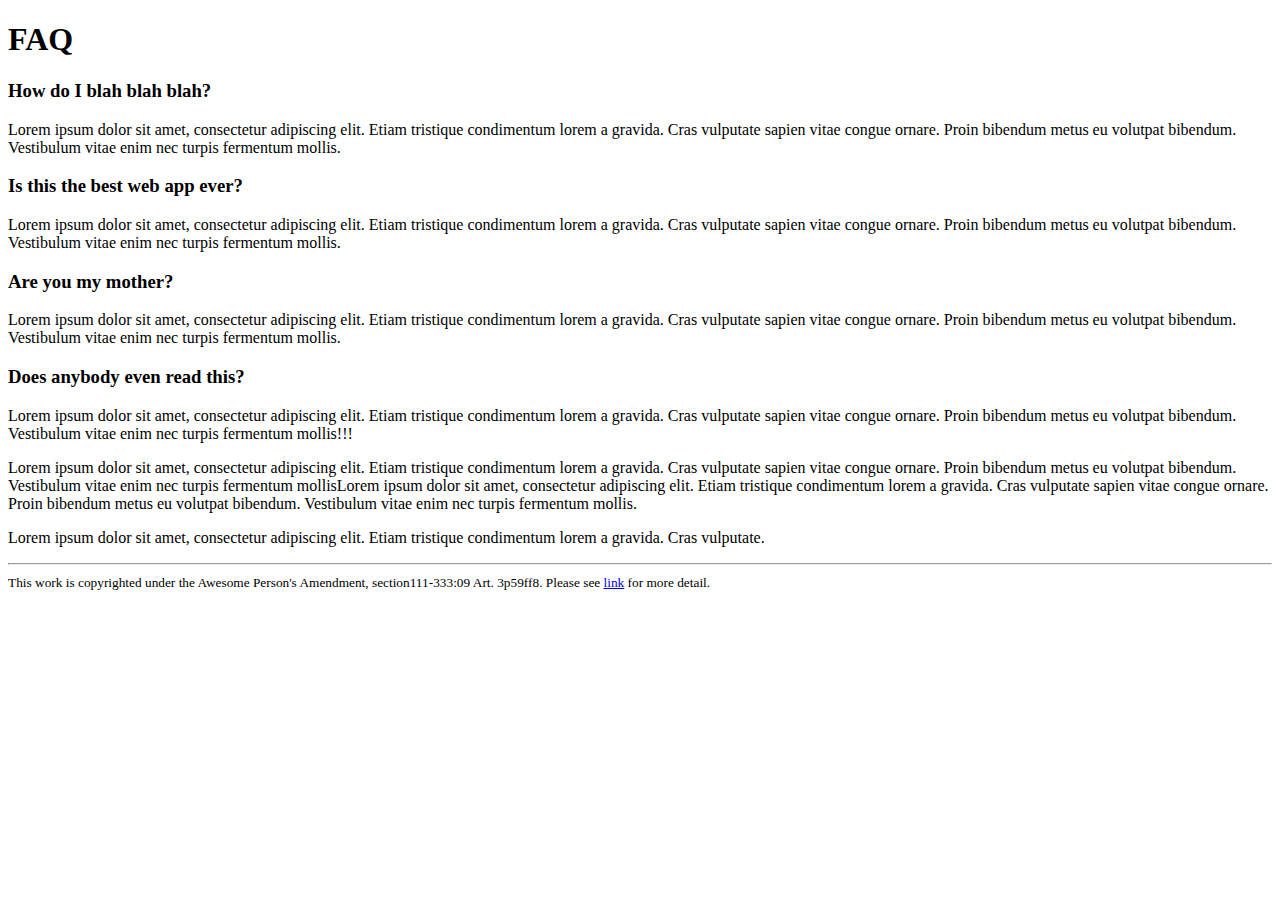
==== faq.html @ e3d7560f "Create faq file.html with information." ====
<!DOCTYPE html>
<html>
	<head>
		<title>Amazeriffic FAQ Page</title>
	</head>
	<body>
		<h1>FAQ</h1>
		<h3>How do I blah blah blah?</h3>
		<p>Lorem ipsum dolor sit amet, consectetur adipiscing elit. Etiam tristique condimentum lorem a gravida. Cras vulputate sapien vitae congue ornare. Proin bibendum metus eu volutpat bibendum. Vestibulum vitae enim nec turpis fermentum mollis.</p>
		<h3>Is this the best web app ever?</h3>
		<p>Lorem ipsum dolor sit amet, consectetur adipiscing elit. Etiam tristique condimentum lorem a gravida. Cras vulputate sapien vitae congue ornare. Proin bibendum metus eu volutpat bibendum. Vestibulum vitae enim nec turpis fermentum mollis.</p>
		<h3>Are you my mother?</h3>
		<p>Lorem ipsum dolor sit amet, consectetur adipiscing elit. Etiam tristique condimentum lorem a gravida. Cras vulputate sapien vitae congue ornare. Proin bibendum metus eu volutpat bibendum. Vestibulum vitae enim nec turpis fermentum mollis.</p>
		<h3>Does anybody even read this?</h3>
		<p>Lorem ipsum dolor sit amet, consectetur adipiscing elit. Etiam tristique condimentum lorem a gravida. Cras vulputate sapien vitae congue ornare. Proin bibendum metus eu volutpat bibendum. Vestibulum vitae enim nec turpis fermentum mollis!!!</p>
		<p>Lorem ipsum dolor sit amet, consectetur adipiscing elit. Etiam tristique condimentum lorem a gravida. Cras vulputate sapien vitae congue ornare. Proin bibendum metus eu volutpat bibendum. Vestibulum vitae enim nec turpis fermentum mollisLorem ipsum dolor sit amet, consectetur adipiscing elit. Etiam tristique condimentum lorem a gravida. Cras vulputate sapien vitae congue ornare. Proin bibendum metus eu volutpat bibendum. Vestibulum vitae enim nec turpis fermentum mollis.</p>
		<p>Lorem ipsum dolor sit amet, consectetur adipiscing elit. Etiam tristique condimentum lorem a gravida. Cras vulputate.</p>
		<hr />
		<small>This work is copyrighted under the Awesome Person's Amendment, section111-333:09 Art. 3p59ff8. Please see <a href="http://www.wikipedia.org/anime">link</a> for more detail.</small>
	</body>
</html>
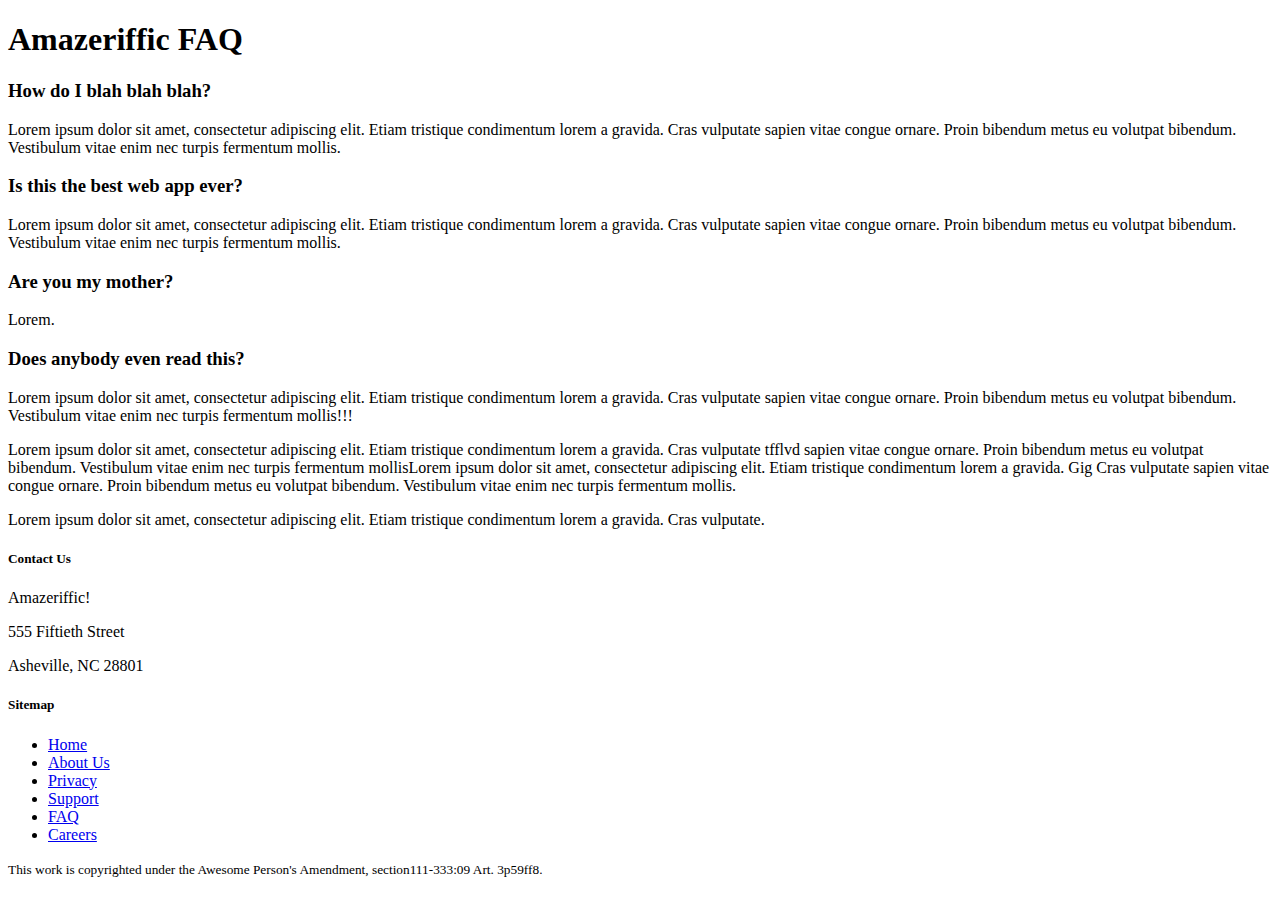
==== commit 48b9755b: "Modify faq.html to include header, main, and footer sections." ====
--- a/faq.html
+++ b/faq.html
@@ -4,18 +4,41 @@
 		<title>Amazeriffic FAQ Page</title>
 	</head>
 	<body>
-		<h1>FAQ</h1>
-		<h3>How do I blah blah blah?</h3>
-		<p>Lorem ipsum dolor sit amet, consectetur adipiscing elit. Etiam tristique condimentum lorem a gravida. Cras vulputate sapien vitae congue ornare. Proin bibendum metus eu volutpat bibendum. Vestibulum vitae enim nec turpis fermentum mollis.</p>
-		<h3>Is this the best web app ever?</h3>
-		<p>Lorem ipsum dolor sit amet, consectetur adipiscing elit. Etiam tristique condimentum lorem a gravida. Cras vulputate sapien vitae congue ornare. Proin bibendum metus eu volutpat bibendum. Vestibulum vitae enim nec turpis fermentum mollis.</p>
-		<h3>Are you my mother?</h3>
-		<p>Lorem ipsum dolor sit amet, consectetur adipiscing elit. Etiam tristique condimentum lorem a gravida. Cras vulputate sapien vitae congue ornare. Proin bibendum metus eu volutpat bibendum. Vestibulum vitae enim nec turpis fermentum mollis.</p>
-		<h3>Does anybody even read this?</h3>
-		<p>Lorem ipsum dolor sit amet, consectetur adipiscing elit. Etiam tristique condimentum lorem a gravida. Cras vulputate sapien vitae congue ornare. Proin bibendum metus eu volutpat bibendum. Vestibulum vitae enim nec turpis fermentum mollis!!!</p>
-		<p>Lorem ipsum dolor sit amet, consectetur adipiscing elit. Etiam tristique condimentum lorem a gravida. Cras vulputate sapien vitae congue ornare. Proin bibendum metus eu volutpat bibendum. Vestibulum vitae enim nec turpis fermentum mollisLorem ipsum dolor sit amet, consectetur adipiscing elit. Etiam tristique condimentum lorem a gravida. Cras vulputate sapien vitae congue ornare. Proin bibendum metus eu volutpat bibendum. Vestibulum vitae enim nec turpis fermentum mollis.</p>
-		<p>Lorem ipsum dolor sit amet, consectetur adipiscing elit. Etiam tristique condimentum lorem a gravida. Cras vulputate.</p>
-		<hr />
-		<small>This work is copyrighted under the Awesome Person's Amendment, section111-333:09 Art. 3p59ff8. Please see <a href="http://www.wikipedia.org/anime">link</a> for more detail.</small>
+		<header>
+			<h1>Amazeriffic FAQ</h1>
+		</header>
+		<main>
+			<h3 class="question">How do I blah blah blah?</h3>
+			<p class="answer">Lorem ipsum dolor sit amet, consectetur adipiscing elit. Etiam tristique condimentum lorem a gravida. Cras vulputate sapien vitae congue ornare. Proin bibendum metus eu volutpat bibendum. Vestibulum vitae enim nec turpis fermentum mollis.</p>
+			<h3 class="question">Is this the best web app ever?</h3>
+			<p class="answer">Lorem ipsum dolor sit amet, consectetur adipiscing elit. Etiam tristique condimentum lorem a gravida. Cras vulputate sapien vitae congue ornare. Proin bibendum metus eu volutpat bibendum. Vestibulum vitae enim nec turpis fermentum mollis.</p>
+			<h3 class="question">Are you my mother?</h3>
+			<p class="answer">Lorem.</p>
+			<h3 class="question">Does anybody even read this?</h3>
+			<p class="answer">Lorem ipsum dolor sit amet, consectetur adipiscing elit. Etiam tristique condimentum lorem a gravida. Cras vulputate sapien vitae congue ornare. Proin bibendum metus eu volutpat bibendum. Vestibulum vitae enim nec turpis fermentum mollis!!!</p>
+			<p class="answer">Lorem ipsum dolor sit amet, consectetur adipiscing elit. Etiam tristique condimentum lorem a gravida. Cras vulputate tfflvd sapien vitae congue ornare. Proin bibendum metus eu volutpat bibendum. Vestibulum vitae enim nec turpis fermentum mollisLorem ipsum dolor sit amet, consectetur adipiscing elit. Etiam tristique condimentum lorem a gravida. Gig Cras vulputate sapien vitae congue ornare. Proin bibendum metus eu volutpat bibendum. Vestibulum vitae enim nec turpis fermentum mollis.</p>
+			<p class="answer">Lorem ipsum dolor sit amet, consectetur adipiscing elit. Etiam tristique condimentum lorem a gravida. Cras vulputate.</p>
+		</main>
+		<footer>
+			<div class="contact">
+        		<h5>Contact Us</h5>
+		        <p>Amazeriffic!</p>
+		        <p>555 Fiftieth Street</p>
+		        <p>Asheville, NC 28801</p>
+      		</div>
+
+	      <div class="sitemap">
+		        <h5>Sitemap</h5>
+		        <ul>
+		          <li><a href="index.html">Home</a></li>
+		          <li><a href="#">About Us</a></li>
+		          <li><a href="#">Privacy</a></li>
+		          <li><a href="#">Support</a></li>
+		          <li><a href="faq.html">FAQ</a></li>
+		          <li><a href="#">Careers</a></li>
+		        </ul>
+	      </div>
+				<small>This work is copyrighted under the Awesome Person's Amendment, section111-333:09 Art. 3p59ff8.</small>
+		</footer>
 	</body>
 </html>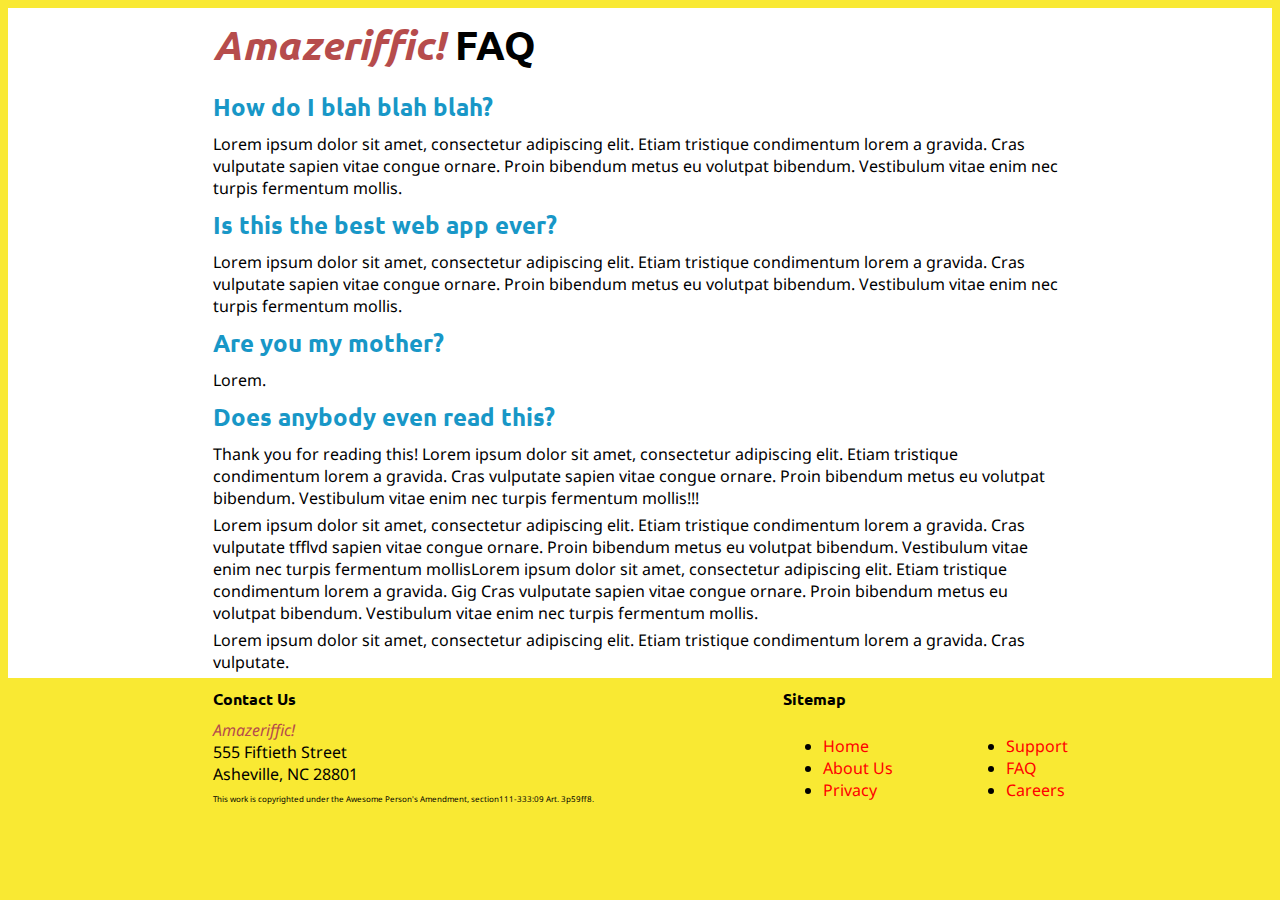
==== commit 52a973a4: "Style faq.html. Add additional classes and div elements to faq.html to help with styling. Note: faq." ====
--- a/faq.html
+++ b/faq.html
@@ -5,40 +5,60 @@
 	</head>
 	<body>
 		<header>
-			<h1>Amazeriffic FAQ</h1>
+			<div class="container">
+				<h1><span class="amazerifficName">Amazeriffic!</span> FAQ</h1>
+				<!--This link resets the browser settings.-->
+				<link rel="stylesheet" type="text/css" href="reset.css" />
+				<!--Link to stylesheet-->
+				<link rel="stylesheet" type="text/css" href="style.css" />
+				<!--Link to font "Ubuntu"-->
+				<link href='http://fonts.googleapis.com/css?family=Ubuntu' rel='stylesheet' type='text/css'>
+				<!--Link to font "Droid Sans"-->
+				<link href='http://fonts.googleapis.com/css?family=Droid+Sans' rel='stylesheet' type='text/css'>
+			</div>
 		</header>
 		<main>
-			<h3 class="question">How do I blah blah blah?</h3>
-			<p class="answer">Lorem ipsum dolor sit amet, consectetur adipiscing elit. Etiam tristique condimentum lorem a gravida. Cras vulputate sapien vitae congue ornare. Proin bibendum metus eu volutpat bibendum. Vestibulum vitae enim nec turpis fermentum mollis.</p>
-			<h3 class="question">Is this the best web app ever?</h3>
-			<p class="answer">Lorem ipsum dolor sit amet, consectetur adipiscing elit. Etiam tristique condimentum lorem a gravida. Cras vulputate sapien vitae congue ornare. Proin bibendum metus eu volutpat bibendum. Vestibulum vitae enim nec turpis fermentum mollis.</p>
-			<h3 class="question">Are you my mother?</h3>
-			<p class="answer">Lorem.</p>
-			<h3 class="question">Does anybody even read this?</h3>
-			<p class="answer">Lorem ipsum dolor sit amet, consectetur adipiscing elit. Etiam tristique condimentum lorem a gravida. Cras vulputate sapien vitae congue ornare. Proin bibendum metus eu volutpat bibendum. Vestibulum vitae enim nec turpis fermentum mollis!!!</p>
-			<p class="answer">Lorem ipsum dolor sit amet, consectetur adipiscing elit. Etiam tristique condimentum lorem a gravida. Cras vulputate tfflvd sapien vitae congue ornare. Proin bibendum metus eu volutpat bibendum. Vestibulum vitae enim nec turpis fermentum mollisLorem ipsum dolor sit amet, consectetur adipiscing elit. Etiam tristique condimentum lorem a gravida. Gig Cras vulputate sapien vitae congue ornare. Proin bibendum metus eu volutpat bibendum. Vestibulum vitae enim nec turpis fermentum mollis.</p>
-			<p class="answer">Lorem ipsum dolor sit amet, consectetur adipiscing elit. Etiam tristique condimentum lorem a gravida. Cras vulputate.</p>
+			<div class="container">
+				<h3 class="question">How do I blah blah blah?</h3>
+				<p class="answer">Lorem ipsum dolor sit amet, consectetur adipiscing elit. Etiam tristique condimentum lorem a gravida. Cras vulputate sapien vitae congue ornare. Proin bibendum metus eu volutpat bibendum. Vestibulum vitae enim nec turpis fermentum mollis.</p>
+				<h3 class="question">Is this the best web app ever?</h3>
+				<p class="answer">Lorem ipsum dolor sit amet, consectetur adipiscing elit. Etiam tristique condimentum lorem a gravida. Cras vulputate sapien vitae congue ornare. Proin bibendum metus eu volutpat bibendum. Vestibulum vitae enim nec turpis fermentum mollis.</p>
+				<h3 class="question">Are you my mother?</h3>
+				<p class="answer">Lorem.</p>
+				<h3 class="question">Does anybody even read this?</h3>
+				<p class="answer">Thank you for reading this! Lorem ipsum dolor sit amet, consectetur adipiscing elit. Etiam tristique condimentum lorem a gravida. Cras vulputate sapien vitae congue ornare. Proin bibendum metus eu volutpat bibendum. Vestibulum vitae enim nec turpis fermentum mollis!!!</p>
+				<p class="answer">Lorem ipsum dolor sit amet, consectetur adipiscing elit. Etiam tristique condimentum lorem a gravida. Cras vulputate tfflvd sapien vitae congue ornare. Proin bibendum metus eu volutpat bibendum. Vestibulum vitae enim nec turpis fermentum mollisLorem ipsum dolor sit amet, consectetur adipiscing elit. Etiam tristique condimentum lorem a gravida. Gig Cras vulputate sapien vitae congue ornare. Proin bibendum metus eu volutpat bibendum. Vestibulum vitae enim nec turpis fermentum mollis.</p>
+				<p class="answer">Lorem ipsum dolor sit amet, consectetur adipiscing elit. Etiam tristique condimentum lorem a gravida. Cras vulputate.</p>
+			</div>
 		</main>
 		<footer>
-			<div class="contact">
-        		<h5>Contact Us</h5>
-		        <p>Amazeriffic!</p>
-		        <p>555 Fiftieth Street</p>
-		        <p>Asheville, NC 28801</p>
-      		</div>
+			<div class="container">
+				<div class="contact">
+	        		<h5>Contact Us</h5>
+			        <p><span class="amazerifficName">Amazeriffic!</span></p>
+			        <p>555 Fiftieth Street</p>
+			        <p>Asheville, NC 28801</p>
+	      		</div>
 
-	      <div class="sitemap">
-		        <h5>Sitemap</h5>
-		        <ul>
-		          <li><a href="index.html">Home</a></li>
-		          <li><a href="#">About Us</a></li>
-		          <li><a href="#">Privacy</a></li>
-		          <li><a href="#">Support</a></li>
-		          <li><a href="faq.html">FAQ</a></li>
-		          <li><a href="#">Careers</a></li>
-		        </ul>
-	      </div>
-				<small>This work is copyrighted under the Awesome Person's Amendment, section111-333:09 Art. 3p59ff8.</small>
+		      <div class="sitemap">
+			        <h5>Sitemap</h5>
+			        <div class="subLeft">
+				        <ul>
+				          <li><a href="index.html">Home</a></li>
+				          <li><a href="#">About Us</a></li>
+				          <li><a href="#">Privacy</a></li>
+				         </ul>
+				    </div>
+				    <div class="subRight">
+				         <ul>
+				          <li><a href="#">Support</a></li>
+				          <li><a href="faq.html">FAQ</a></li>
+				          <li><a href="#">Careers</a></li>
+				        </ul>
+				    </div>
+		      </div>
+					<small>This work is copyrighted under the Awesome Person's Amendment, section111-333:09 Art. 3p59ff8.</small>
+			</div>
 		</footer>
 	</body>
 </html>--- a/style.css
+++ b/style.css
@@ -0,0 +1,156 @@
+	/*Stylesheet for index.html*/
+
+body{
+	background-color: #f9e933;
+	font-family: "Droid Sans", sans-serif;
+	font-size: 100%;
+}
+
+header, main, footer{
+	min-width: 855px;
+}
+
+/*Allow header, main, and footer sections to be moved*/
+header .container, main .container, footer .container{
+	max-width: 855px;
+	margin: auto;
+}
+
+header{
+	background-color: white;
+	overflow: auto;
+}
+
+header h1{
+	float: left;
+	width: 570px;
+}
+
+header nav{
+	float: right;
+	width: 250px;
+	margin-top:30px;
+}
+
+main{
+	background-color: white;
+	overflow: auto;
+}
+
+.mainContentLeft{
+	float: left;
+	width: 570px;
+}
+
+.mainContentRight{
+	float: right;
+	width: 285px;
+}
+
+.question{
+	color: #1897c7;
+}
+footer{
+	overflow: auto;
+}
+
+.contact{
+	float: left;
+	width: 570px;
+}
+
+.contact > p{
+	margin: 0px;
+	padding: 0px;
+}
+
+.sitemap{
+	float: right;
+	width: 285px;
+}
+
+/*subLeft and subRight are used to split the sitemap menu into two columns*/
+.subLeft{
+	float: left;
+}
+
+.subRight{
+	float: right;
+}
+
+h1, h2, h3, h4, h5, h6{
+	font-family: "Ubuntu", sans-serif;
+	margin-top: 10px;
+	margin-bottom: 10px;
+}
+
+h1{
+	font-size: 2.5em;
+}
+
+h2{
+	font-size: 1.7em;
+}
+
+h3{
+	font-size: 1.5em;
+}
+
+h4{
+	font-size: 1.3em;
+}
+
+h5{
+	font-size: 1.0em;
+}
+
+h6{
+	font-size: 0.5em;
+}
+
+p{
+	margin-top: 5px;
+	margin-bottom: 5px;
+}
+
+a{
+	text-decoration: none;
+	color: red;
+}
+
+/*Underline links when mouse is over them*/
+a:hover{
+	text-decoration: underline;
+}
+
+/*Change color of links that were previously visited*/
+a:visited{
+	color: purple;
+}
+
+/*Italicize and color "Amazeriffic!"*/
+.amazerifficName{
+	color: #b64c4c;
+	font-style: italic;
+}
+
+#reasonHeader{
+	margin-top: 33px;
+}
+
+.reason{
+	margin-top: 5px;
+	margin-bottom: 5px;
+	margin-left: 20px;
+	list-style-type: disc;
+}
+
+img{
+	width: 75%;
+	height: 75%;
+	margin: 33px;
+}
+
+small{
+	font-size:0.5em;
+}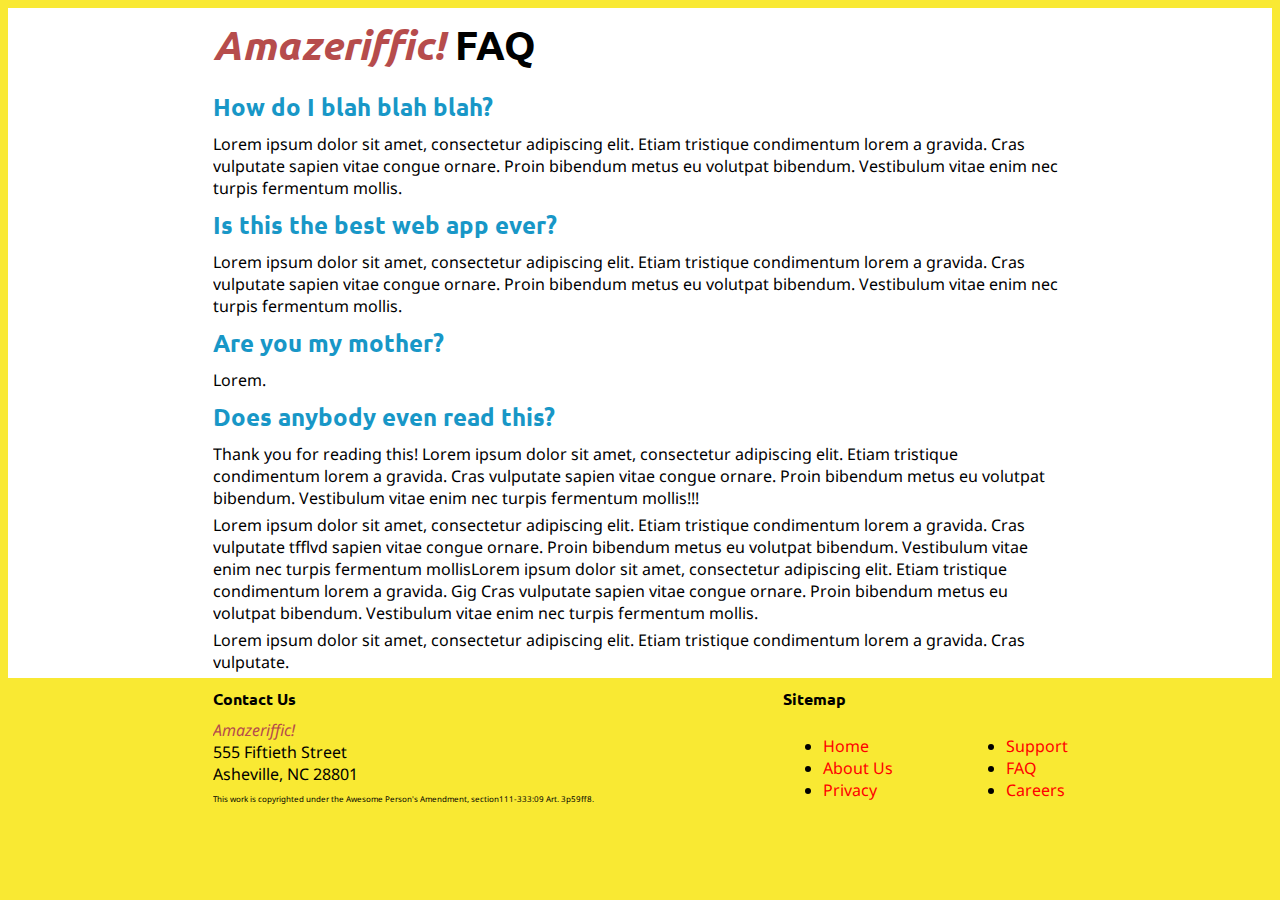
==== commit ae09cb5e: "Fix errors noted by html validator:  -links were accidentally located under <header> instead of <hea" ====
--- a/faq.html
+++ b/faq.html
@@ -2,19 +2,19 @@
 <html>
 	<head>
 		<title>Amazeriffic FAQ Page</title>
+		<!--This link resets the browser settings.-->
+		<link rel="stylesheet" type="text/css" href="reset.css" />
+		<!--Link to stylesheet-->
+		<link rel="stylesheet" type="text/css" href="style.css" />
+		<!--Link to font "Ubuntu"-->
+		<link href='http://fonts.googleapis.com/css?family=Ubuntu' rel='stylesheet' type='text/css'>
+		<!--Link to font "Droid Sans"-->
+		<link href='http://fonts.googleapis.com/css?family=Droid+Sans' rel='stylesheet' type='text/css'>
 	</head>
 	<body>
 		<header>
 			<div class="container">
 				<h1><span class="amazerifficName">Amazeriffic!</span> FAQ</h1>
-				<!--This link resets the browser settings.-->
-				<link rel="stylesheet" type="text/css" href="reset.css" />
-				<!--Link to stylesheet-->
-				<link rel="stylesheet" type="text/css" href="style.css" />
-				<!--Link to font "Ubuntu"-->
-				<link href='http://fonts.googleapis.com/css?family=Ubuntu' rel='stylesheet' type='text/css'>
-				<!--Link to font "Droid Sans"-->
-				<link href='http://fonts.googleapis.com/css?family=Droid+Sans' rel='stylesheet' type='text/css'>
 			</div>
 		</header>
 		<main>
--- a/style.css
+++ b/style.css
@@ -1,4 +1,4 @@
-	/*Stylesheet for index.html*/
+/*Stylesheet for index.html*/
 
 body{
 	background-color: #f9e933;
@@ -8,12 +8,15 @@
 
 header, main, footer{
 	min-width: 855px;
+	overflow: auto;
 }
 
 /*Allow header, main, and footer sections to be moved*/
 header .container, main .container, footer .container{
 	max-width: 855px;
 	margin: auto;
+	overflow: auto;
+	/*border: 1px dashed red;*/
 }
 
 header{
